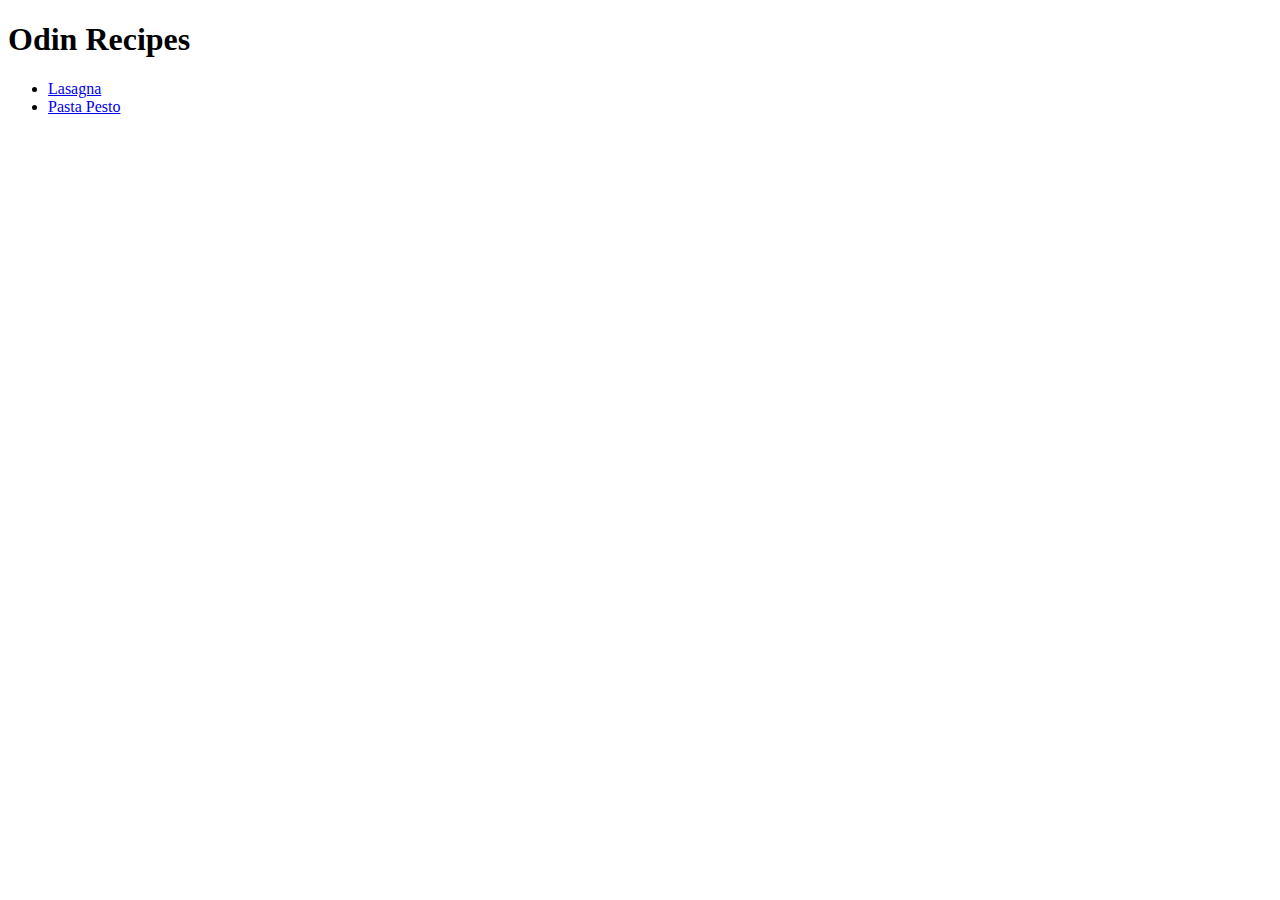
==== index.html @ 9a94de91 "Created to homepage and first recipes" ====
<!DOCTYPE html>
<html lang="en">
    <head>
        <meta charset="UTF-8">
        <title>Recipes</title>
    </head>

    <body>
        <h1>Odin Recipes</h1>

        <ul>
            <li><a href="recipes/lasagna.html" rel="noopener norefferer">Lasagna</a></li>
            <li><a href="recipes/pasta-pesto.html" rel="noopener norefferer">Pasta Pesto</a></li>
        </ul>
        
    </body>
</html>
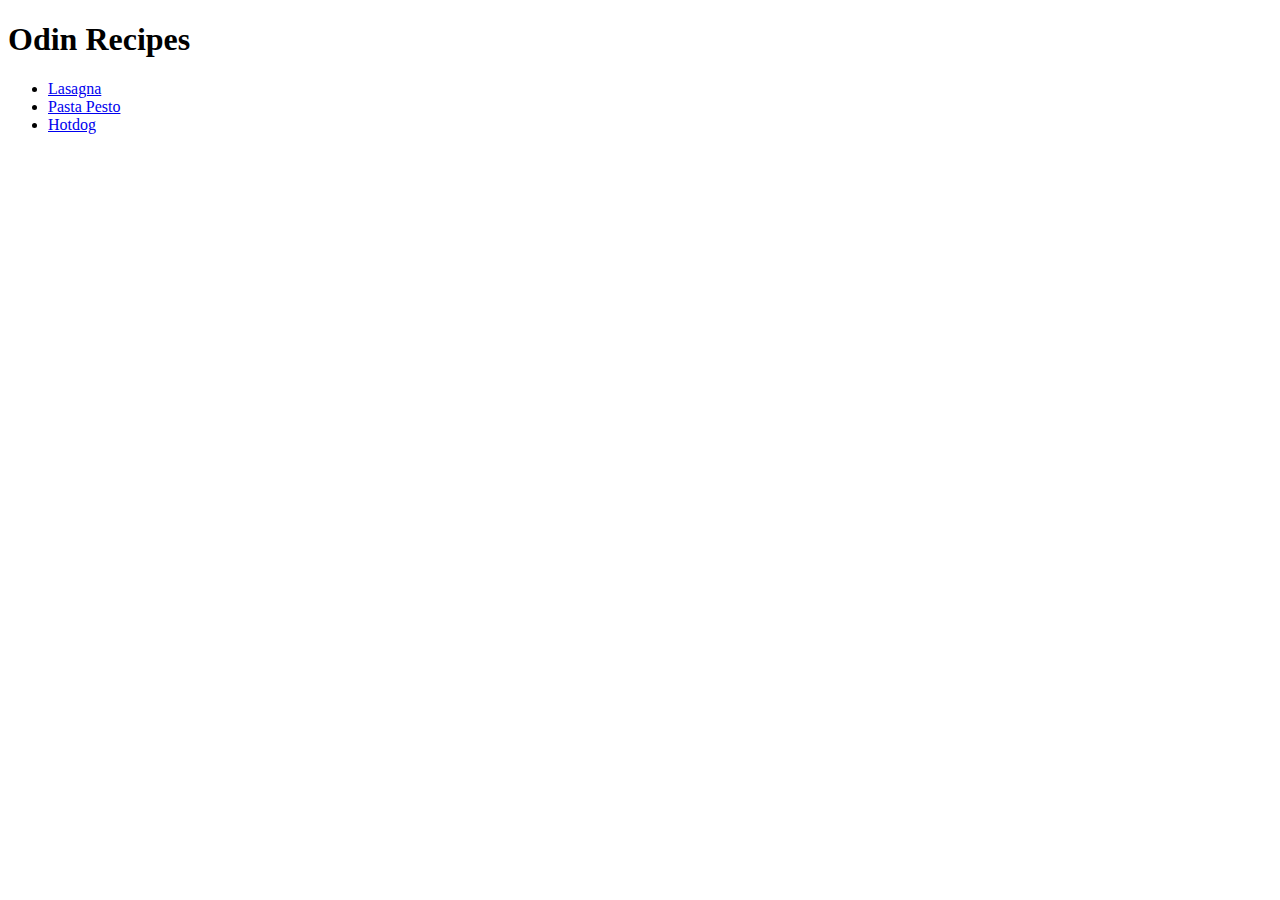
==== commit 52f1f6a6: "Added an link to the recipe for hotdog" ====
--- a/index.html
+++ b/index.html
@@ -11,7 +11,8 @@
         <ul>
             <li><a href="recipes/lasagna.html" rel="noopener norefferer">Lasagna</a></li>
             <li><a href="recipes/pasta-pesto.html" rel="noopener norefferer">Pasta Pesto</a></li>
+            <li><a href="recipes/hotdog.html" rel="noopener norefferer">Hotdog</a></li>
         </ul>
-        
+
     </body>
 </html>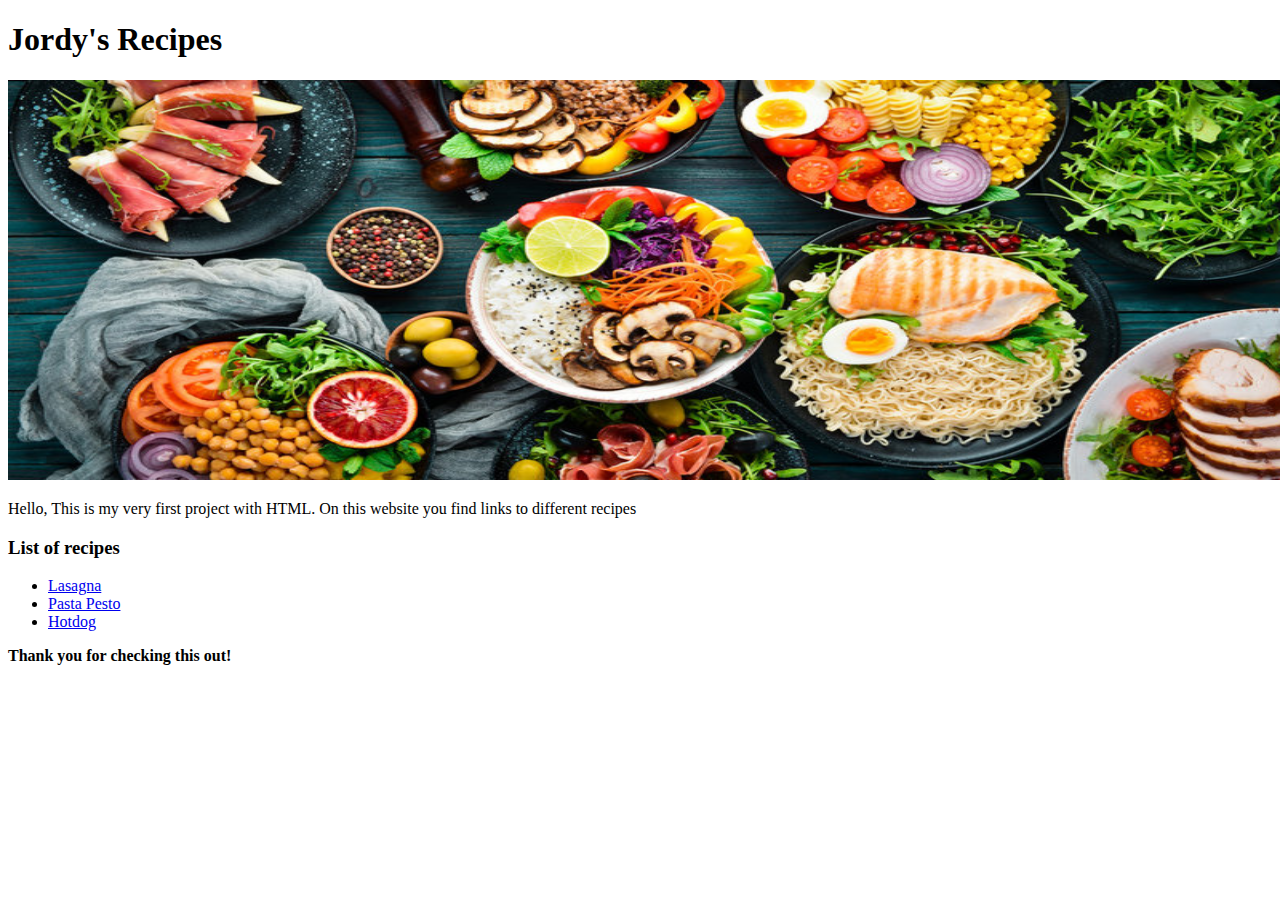
==== commit 4ba7a296: "Improved formatting on all webpages" ====
--- a/index.html
+++ b/index.html
@@ -1,18 +1,21 @@
 <!DOCTYPE html>
 <html lang="en">
-    <head>
-        <meta charset="UTF-8">
-        <title>Recipes</title>
-    </head>
+<head>
+    <meta charset="UTF-8">
+    <title>Recipes</title>
+</head>
 
-    <body>
-        <h1>Odin Recipes</h1>
+<body>
+    <h1>Jordy's Recipes</h1>
+    <img src="img/food.jpg" height="400" width="1280" alt="Picture with diferent kind of food">
+    <p>Hello, This is my very first project with HTML. On this website you find links to different recipes</p>    
+    <h3><strong>List of recipes</strong></h3>
 
-        <ul>
-            <li><a href="recipes/lasagna.html" rel="noopener norefferer">Lasagna</a></li>
-            <li><a href="recipes/pasta-pesto.html" rel="noopener norefferer">Pasta Pesto</a></li>
-            <li><a href="recipes/hotdog.html" rel="noopener norefferer">Hotdog</a></li>
-        </ul>
-
-    </body>
+    <ul>
+        <li><a href="recipes/lasagna.html" rel="noopener norefferer">Lasagna</a></li>
+        <li><a href="recipes/pasta-pesto.html" rel="noopener norefferer">Pasta Pesto</a></li>
+        <li><a href="recipes/hotdog.html" rel="noopener norefferer">Hotdog</a></li>
+    </ul>
+    <p><strong>Thank you for checking this out!</strong></p>
+</body>
 </html>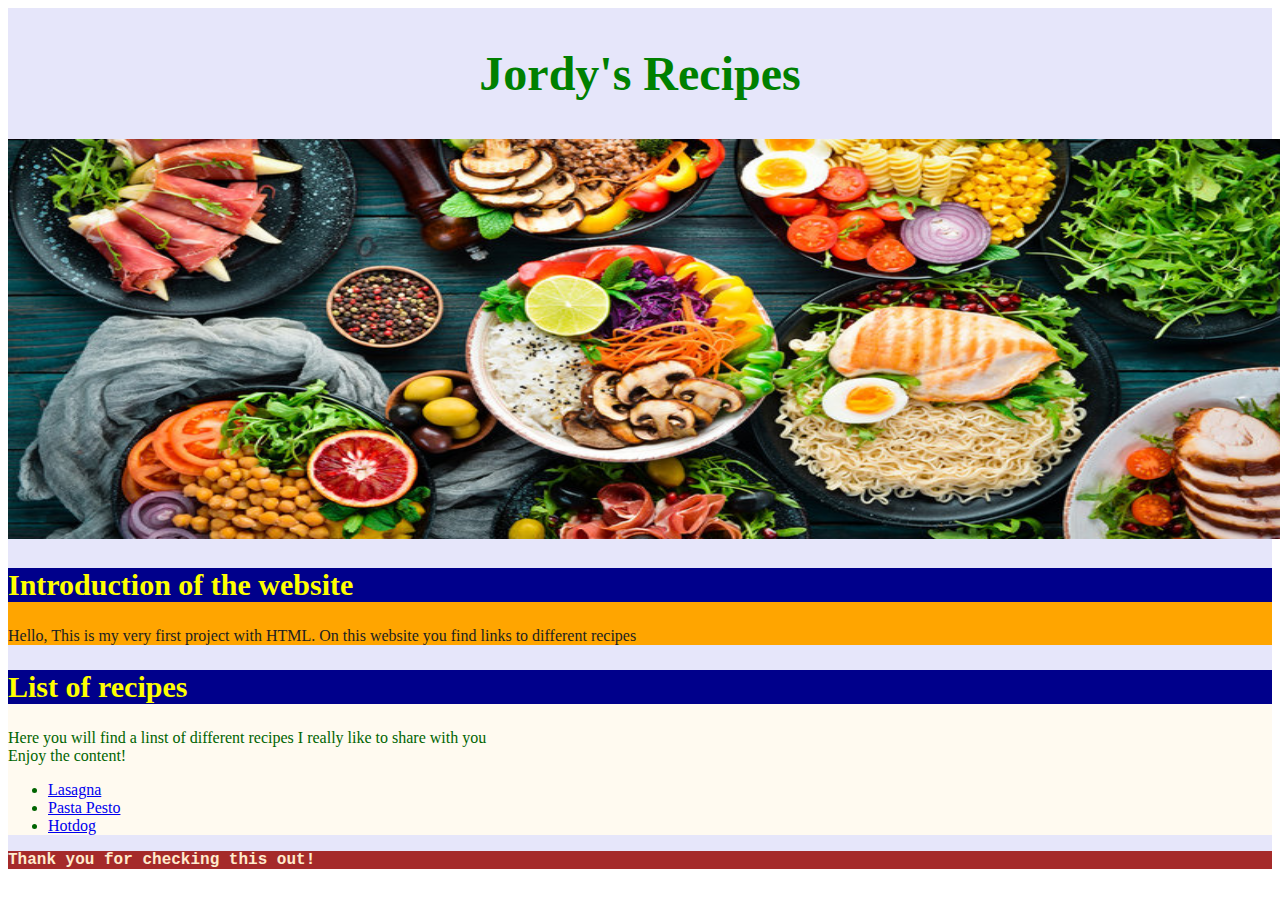
==== commit bcbf5d72: "Styling added to index and lasagna" ====
--- a/index.html
+++ b/index.html
@@ -3,19 +3,34 @@
 <head>
     <meta charset="UTF-8">
     <title>Recipes</title>
+    <link rel="stylesheet" href="style.css">
 </head>
 
 <body>
-    <h1>Jordy's Recipes</h1>
-    <img src="img/food.jpg" height="400" width="1280" alt="Picture with diferent kind of food">
-    <p>Hello, This is my very first project with HTML. On this website you find links to different recipes</p>    
-    <h3><strong>List of recipes</strong></h3>
+    <div class="main">
+        <div id="title">
+            <h1>Jordy's Recipes</h1>
+        </div>
+        <img src="img/food.jpg" height="400" width="1280" alt="Picture with different kind of food">
 
-    <ul>
-        <li><a href="recipes/lasagna.html" rel="noopener norefferer">Lasagna</a></li>
-        <li><a href="recipes/pasta-pesto.html" rel="noopener norefferer">Pasta Pesto</a></li>
-        <li><a href="recipes/hotdog.html" rel="noopener norefferer">Hotdog</a></li>
-    </ul>
-    <p><strong>Thank you for checking this out!</strong></p>
+            <div class="intro">
+                <h2 class="header">Introduction of the website</h2>
+                <p>Hello, This is my very first project with HTML. On this website you find links to different recipes</p>    
+            </div>
+            <div class="content">
+                <h2 class="header">List of recipes</h2>
+                <p>Here you will find a linst of different recipes I really like to share with you<br>
+                Enjoy the content!</p>
+                <ul>
+                    <li><a href="recipes/lasagna.html" rel="noopener norefferer">Lasagna</a></li>
+                    <li><a href="recipes/pasta-pesto.html" rel="noopener norefferer">Pasta Pesto</a></li>
+                    <li><a href="recipes/hotdog.html" rel="noopener norefferer">Hotdog</a></li>
+                </ul>
+            </div>
+            <div class="outro">
+                <p>Thank you for checking this out!</p>
+            </div>
+        </div>
+    </div>
 </body>
 </html>--- a/style.css
+++ b/style.css
@@ -0,0 +1,46 @@
+#title {
+    color: green;
+    text-align: center;
+    font-size: 24px;
+    font-weight: bold;
+    padding: 6px;
+}
+.main {
+    background-color: lavender;
+    text-align: left;
+    color: blueviolet;
+}
+
+h2.header, h3.header, h4.header {
+    background-color: darkblue;
+    color: yellow;
+    font-size: 30px;
+    font-weight: bold;
+}
+
+h3.header {
+    font-size: 26px;
+}
+
+h4.header {
+    font-size: 22px;
+}
+
+.intro {
+    background-color: orange;
+    color: rgb(32, 30, 32);
+    font-size: 16px;
+    display: block;
+}
+
+.content {
+    background-color: floralwhite;
+    color:darkgreen
+}
+
+.outro {
+    background-color: brown;
+    font-family: 'Courier New', Courier, monospace;
+    font-weight: bold;
+    color:blanchedalmond
+}